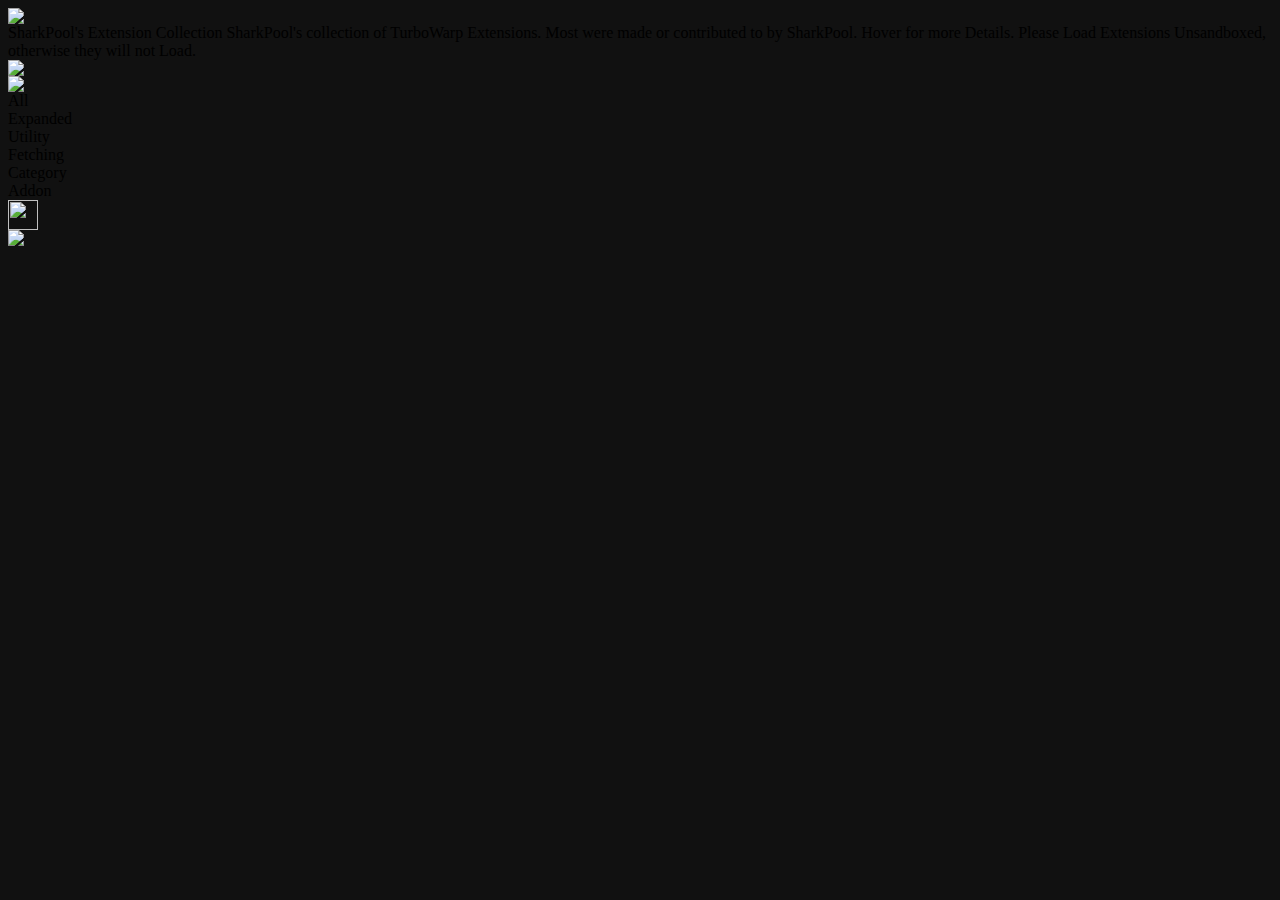
==== index.html @ 35d697a1 "Gallery 2.01" ====
<html lang="en">
  <head>
    <title>SharkPools Extension Collection</title>
    <script>
      if (location.origin.includes("https://sharkpool-sp.github.io")) {
        const base = document.createElement("base");
        base.setAttribute("href", "/SharkPools-Extensions/");
        document.head.appendChild(base);
      }
    </script>
    <base href="https://sharkpools-extensions.vercel.app/">
    <meta charset="utf-8">

    <meta name="viewport" content="width=device-width, initial-scale=1.0, maximum-scale=1.0, user-scalable=no">
    <meta content="SharkPools Extension Collection" property="og:title">
    <meta content="SharkPools collection of TurboWarp Extensions. Most were made or contributed to by SharkPool." property="og:description">
    <meta content="https://sharkpools-extensions.vercel.app/" property="og:url">
    <meta content="https://raw.githubusercontent.com/SharkPool-SP/SharkPools-Extensions/main/pages/SP_Text.png" property="og:image">
    <meta content="#00a6ff" data-react-helmet="true" name="theme-color">
    <link rel="icon" href="Gallery%20Files/main-assets/SP.svg">
    <link href="pages/css/main.css" rel="stylesheet">
    <link href="pages/css/custom-scroller.css" rel="stylesheet">
    <link href="pages/css/search-ui.css" rel="stylesheet">

    <!-- Lilita One Font -->
    <link rel="preconnect" href="https://fonts.googleapis.com">
    <link rel="preconnect" href="https://fonts.gstatic.com" crossorigin="">
    <link href="https://fonts.googleapis.com/css2?family=Lilita+One&amp;display=swap" rel="stylesheet">
  </head>
  <body style="background-color: #111111">
    <div class="navBar">
      <img class="toHost" draggable="false" src="Gallery%20Files/main-assets/logo-TW.svg" onclick="window.open('https://turbowarp.org')">
      <div class="navHeader">
        <span class="title">SharkPool's Extension Collection</span>
        <span class="header">SharkPool's collection of TurboWarp Extensions. Most were made or contributed to by SharkPool. Hover for more Details. Please Load Extensions Unsandboxed, otherwise they will not Load.</span>
      </div>
      <img class="toSP" draggable="false" src="Gallery%20Files/main-assets/SP.svg" onclick="window.open('https://www.youtube.com/channel/UC26hvmetqYgNB3oFewV_gtg')">
    </div>
    <div class="innerNav">
      <img class="navImg" id="fileType" draggable="false" src="Gallery%20Files/main-assets/download.svg">
      <div class="tagBar">
        <div class="tag" id="all">All</div>
        <div class="tag" id="expanded">Expanded</div>
        <div class="tag" id="utilities">Utility</div>
        <div class="tag" id="fetching">Fetching</div>
        <div class="tag" id="category">Category</div>
        <div class="tag" id="addon">Addon</div>
        <div class="tag" id="search"><img width="30" draggable="false" src="Gallery%20Files/main-assets/search.svg"></div>
      </div>
      <img class="navImg" id="contributors" draggable="false" src="Gallery%20Files/main-assets/contributors.svg">
    </div>
    <script src="pages/scripts/extension-generator.js" defer=""></script>
    <script src="pages/scripts/contributor-generator.js" defer=""></script>
    <script src="pages/startup.js"></script>
    <div class="filters" style="display: none">
      <svg xmlns="http://www.w3.org/2000/svg" xmlns:xlink="http://www.w3.org/1999/xlink">
        <filter id="bloom-filter">
          <feGaussianBlur in="SourceGraphic" stdDeviation="5"></feGaussianBlur>
          <feComposite in2="SourceGraphic" operator="arithmetic" k2=".5" k3="1" color-interpolation-filters="sRGB"></feComposite>
        </filter>
      </svg>
    </div>
  </body>
</html>
---- pages/css/main.css ----
body {
  text-align: center;
  padding: 20px;
  font-family: Sans-Serif;
  color: #fff;
  user-select: none;
}

.navBar {
  display: flex;
  justify-content: center;
  align-content: center;
  gap: 15px;
}
.navBar .navHeader {
  display: flex;
  flex-direction: column;
  font-size: 30px;
  color: #b7e9ff;
}
.navBar .title {
  font-family: "Lilita One", Sans-Serif;
  margin-bottom: 2px;
}
.navBar .header {
  font-size: 15px;
  font-weight: 600;
  color: #b7e9ff;
  max-width: 500px;
}
.navBar img {
  width: 100px;
  height: 100px;
  cursor: pointer;
  transition: transform 150ms ease-in-out;
  transform: scale(1);
}
.navBar img:hover {
  transform: scale(1.1);
}

.innerNav {
  display: flex;
  justify-content: center;
  align-content: center;
  align-items: center;
}
.innerNav .navImg {
  width: 70px;
  height: 70px;
  cursor: pointer;
  transition: transform 150ms ease-in-out;
  transform: scale(1);
}
.innerNav .navImg:hover {
  transform: scale(1.2);
}
.tagBar {
  display: flex;
  justify-content: center;
  align-items: center;
  width: 100%;
  max-width: 800px;
  height: 60px;
  margin: 15px;
  background-color: #242424;
  border: solid 6px #2f2f2f;
  border-radius: 50px;
}
.tagBar .tag {
  display: flex;
  justify-content: center;
  align-items: center;
  cursor: pointer;
  user-select: none;
  width: auto;
  height: 35px;
  margin: 10px auto;
  padding: 2px 10px 2px;
  font-weight: 600;
  font-size: 20px;
  line-height: 35px;
  background-color: #00b8ff;
  border: solid 5px #007dff;
  border-radius: 50px;
  transition: transform 150ms ease-in-out;
  transform: scale(1);
}
.tagBar .tag:hover {
  transform: scale(1.15);
}

.ext-breaker {
  display: inline-block;
  width: 90%;
  border-bottom: dashed 6px rgba(255,255,255,0.2);
  margin: 10px;
}
.ext-holder {
  display: inline-block;
  width: 300px;
  height: 150px;
  margin: 20px;
  opacity: 0;
  cursor: pointer;
  transform: scale(1);
}
.ext-tag {
  position: absolute;
  right: -35px;
  top: -25px;
}
.ext-pin {
  position: absolute;
  left: 5px;
  top: 5px;
  transition: transform 200ms ease-in-out;
  transform: scale(0.8);
}
.ext-pin:hover {
  transform: scale(0.9);
}

.contributor {
  width: 150px;
  height: 150px;
  opacity: 0;
  margin: 25px;
  cursor: pointer;
  transform: scale(1);
}

.text-descriptor {
  width: max-content;
  max-width: 90%;
  background-color: rgba(0,56,87,.86);
  border: solid 7px #0093ff;
  border-radius: 15px;
  padding: 20px;
  font-size: 20px;
  font-weight: 600;
  position: fixed;
  left: -50%;
  transform: translate(-50%, -50%);
  z-index: 999;
  pointer-events: none;
}
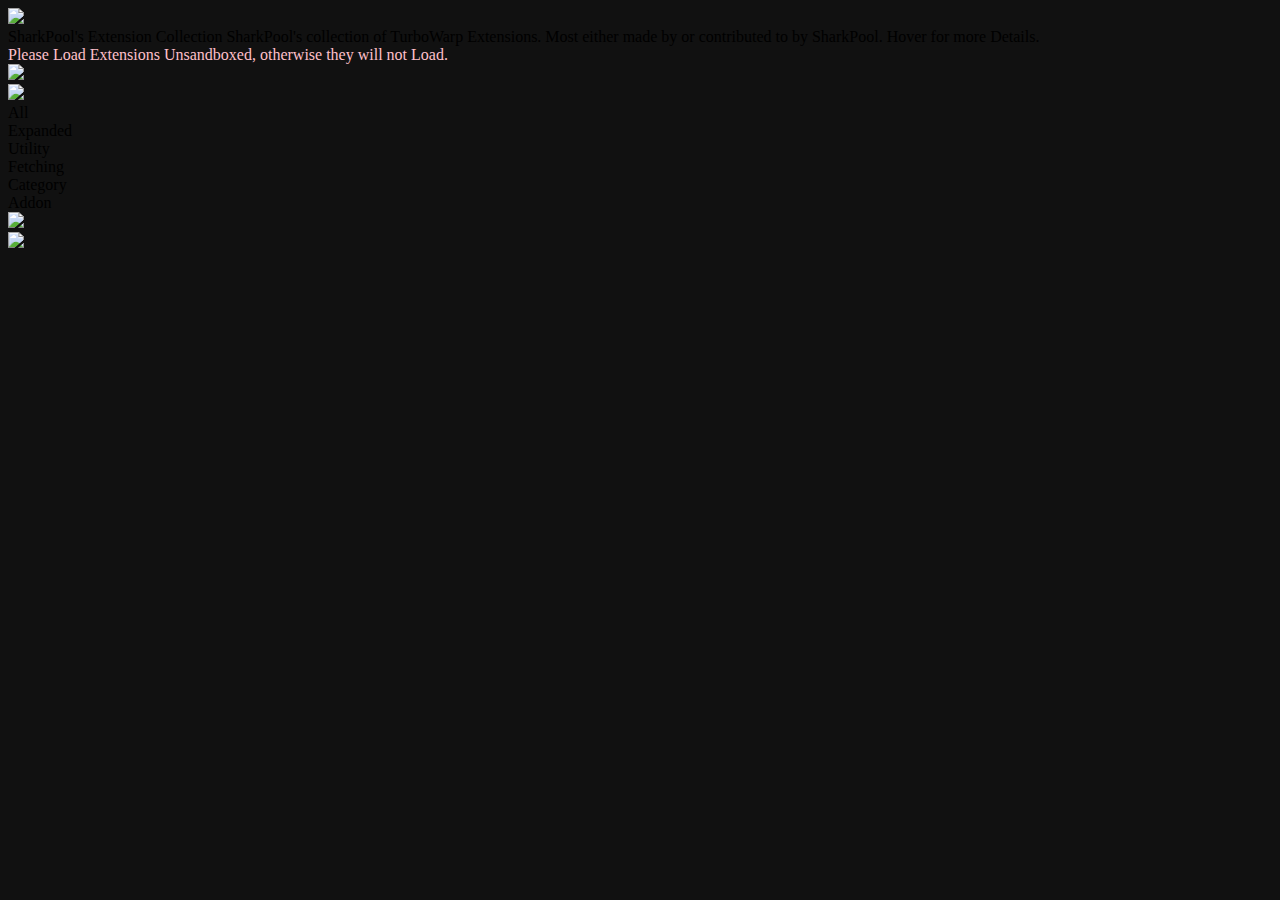
==== commit fa993627: "Merge branch 'SharkPool-SP:main' into main" ====
--- a/index.html
+++ b/index.html
@@ -1,3 +1,4 @@
+<!DOCTYPE html>
 <html lang="en">
   <head>
     <title>SharkPools Extension Collection</title>
@@ -13,7 +14,7 @@
 
     <meta name="viewport" content="width=device-width, initial-scale=1.0, maximum-scale=1.0, user-scalable=no">
     <meta content="SharkPools Extension Collection" property="og:title">
-    <meta content="SharkPools collection of TurboWarp Extensions. Most were made or contributed to by SharkPool." property="og:description">
+    <meta content="SharkPools collection of TurboWarp Extensions. Most either made by or contributed to by SharkPool." property="og:description">
     <meta content="https://sharkpools-extensions.vercel.app/" property="og:url">
     <meta content="https://raw.githubusercontent.com/SharkPool-SP/SharkPools-Extensions/main/pages/SP_Text.png" property="og:image">
     <meta content="#00a6ff" data-react-helmet="true" name="theme-color">
@@ -32,7 +33,9 @@
       <img class="toHost" draggable="false" src="Gallery%20Files/main-assets/logo-TW.svg" onclick="window.open('https://turbowarp.org')">
       <div class="navHeader">
         <span class="title">SharkPool's Extension Collection</span>
-        <span class="header">SharkPool's collection of TurboWarp Extensions. Most were made or contributed to by SharkPool. Hover for more Details. Please Load Extensions Unsandboxed, otherwise they will not Load.</span>
+        <span class="header">SharkPool's collection of TurboWarp Extensions. Most either made by or contributed to by SharkPool. Hover for more Details. 
+          <br><span style="color: pink">Please Load Extensions Unsandboxed, otherwise they will not Load.</span>
+        </span>
       </div>
       <img class="toSP" draggable="false" src="Gallery%20Files/main-assets/SP.svg" onclick="window.open('https://www.youtube.com/channel/UC26hvmetqYgNB3oFewV_gtg')">
     </div>
--- a/pages/css/main.css
+++ b/pages/css/main.css
@@ -145,3 +145,34 @@
   z-index: 999;
   pointer-events: none;
 }
+/*scrollbar */
+:root {
+    --track-color: #363636;
+    --thumb-color: #6366f1;
+    --scrollbar-width: 22px;
+    --scrollbar-radius: 50px;
+    --scrollbar-width-moz: auto;
+}
+        
+/* Chrome, Edge, Safari */
+body::-webkit-scrollbar {
+    width: var(--scrollbar-width);
+}
+        
+body::-webkit-scrollbar-thumb {
+    background-color: var(--thumb-color);
+    border-radius: var(--scrollbar-radius);
+}
+        
+body::-webkit-scrollbar-track {
+    background-color: var(--track-color);
+}
+
+
+/* Firefox */
+@supports not selector(::-webkit-scrollbar) {
+* {
+    scrollbar-width: var(--scrollbar-width-moz);
+    scrollbar-color: var(--thumb-color) var(--track-color);
+  }
+}
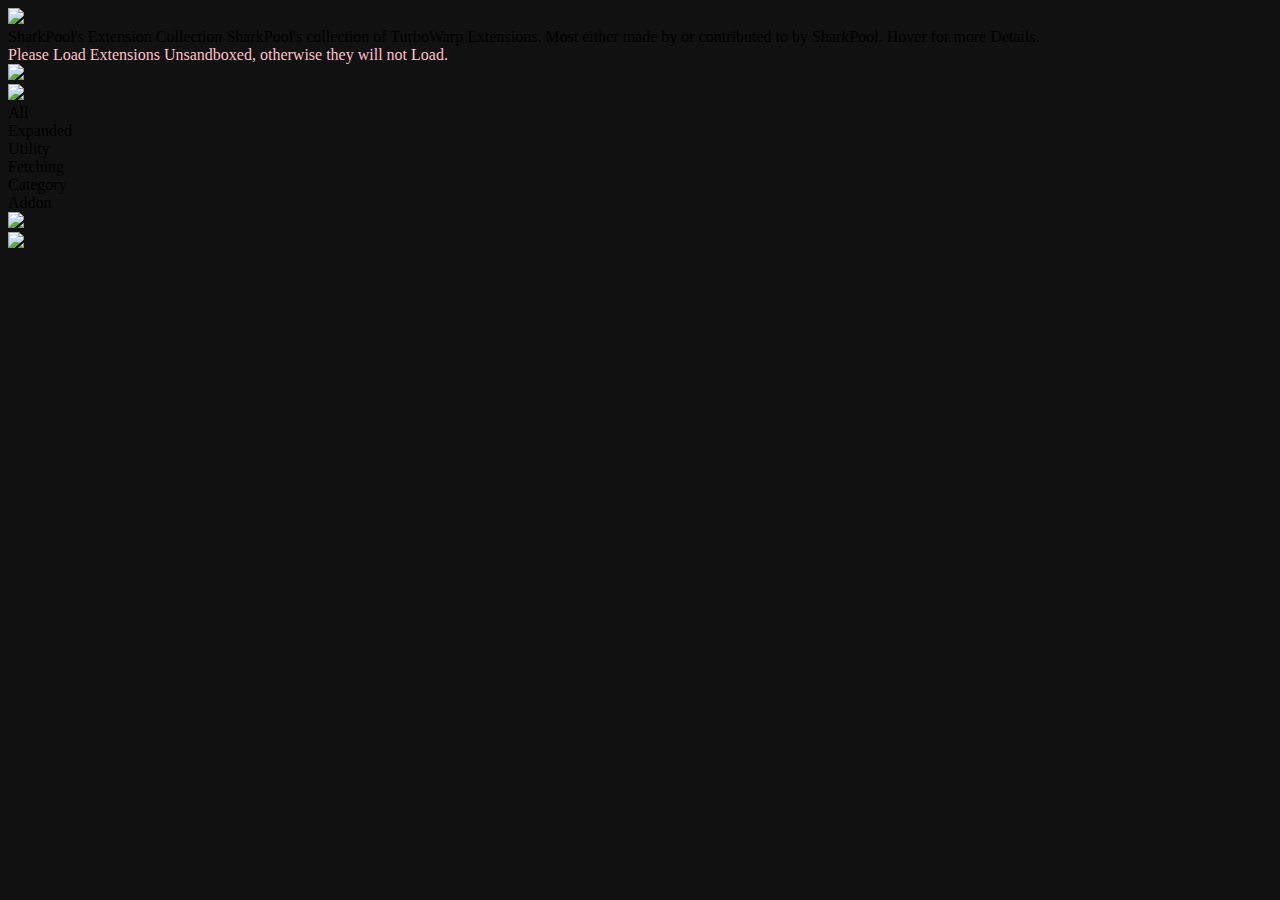
==== commit 3efdf976: "Update index.html" ====
--- a/index.html
+++ b/index.html
@@ -40,7 +40,7 @@
       <img class="toSP" draggable="false" src="Gallery%20Files/main-assets/SP.svg" onclick="window.open('https://www.youtube.com/channel/UC26hvmetqYgNB3oFewV_gtg')">
     </div>
     <div class="innerNav">
-      <img class="navImg" id="fileType" draggable="false" src="Gallery%20Files/main-assets/download.svg">
+      <img class="navImg" id="settings" draggable="false" src="Gallery%20Files/main-assets/settings.svg">
       <div class="tagBar">
         <div class="tag" id="all">All</div>
         <div class="tag" id="expanded">Expanded</div>
--- a/pages/css/main.css
+++ b/pages/css/main.css
@@ -4,8 +4,10 @@
   font-family: Sans-Serif;
   color: #fff;
   user-select: none;
+  overflow: hidden auto;
 }
 
+/* Main */
 .navBar {
   display: flex;
   justify-content: center;
@@ -90,6 +92,15 @@
   transform: scale(1.15);
 }
 
+/* Extensions */
+.ext-div {
+  display: flex;
+  flex-wrap: wrap;
+  justify-content: center;
+  position: absolute;
+  width: 105%;
+  left: -2.5%;
+}
 .ext-breaker {
   display: inline-block;
   width: 90%;
@@ -99,12 +110,41 @@
 .ext-holder {
   display: inline-block;
   width: 300px;
-  height: 150px;
-  margin: 20px;
+  height: 300px;
+  margin: 20px 20px 20px 20px;
+  border: solid grey 2px;
+  border-radius: 19px;
   opacity: 0;
   cursor: pointer;
+  transition: transform 200ms ease-in-out;
   transform: scale(1);
 }
+.ext-holder:hover {
+  filter: url(#bloom-filter);
+  transform: scale(1.1);
+}
+.ext-data pre {
+  margin: 0;
+  padding: 7px 10px 10px 10px;
+  text-wrap: wrap;
+  font-family: Sans-Serif;
+  font-size: 15px;
+  user-select: text;
+}
+.ext-data .desc-breaker {
+  width: 250px;
+  border-top: dashed grey 2px;
+  margin: auto;
+}
+.ext-data .update-date {
+  width: 300px;
+  position: absolute;
+  bottom: 2px;
+  padding: 0 0 10px 0;
+  color: #a1a1a1;
+  font-size: 14px;
+}
+
 .ext-tag {
   position: absolute;
   right: -35px;
@@ -121,13 +161,19 @@
   transform: scale(0.9);
 }
 
+/* Contributors */
 .contributor {
   width: 150px;
   height: 150px;
+  border-radius: 150px;
   opacity: 0;
   margin: 25px;
   cursor: pointer;
+  transition: transform 150ms ease-in-out;
   transform: scale(1);
+}
+.contributor:hover {
+  transform: scale(1.1);
 }
 
 .text-descriptor {
@@ -145,34 +191,3 @@
   z-index: 999;
   pointer-events: none;
 }
-/*scrollbar */
-:root {
-    --track-color: #363636;
-    --thumb-color: #6366f1;
-    --scrollbar-width: 22px;
-    --scrollbar-radius: 50px;
-    --scrollbar-width-moz: auto;
-}
-        
-/* Chrome, Edge, Safari */
-body::-webkit-scrollbar {
-    width: var(--scrollbar-width);
-}
-        
-body::-webkit-scrollbar-thumb {
-    background-color: var(--thumb-color);
-    border-radius: var(--scrollbar-radius);
-}
-        
-body::-webkit-scrollbar-track {
-    background-color: var(--track-color);
-}
-
-
-/* Firefox */
-@supports not selector(::-webkit-scrollbar) {
-* {
-    scrollbar-width: var(--scrollbar-width-moz);
-    scrollbar-color: var(--thumb-color) var(--track-color);
-  }
-}
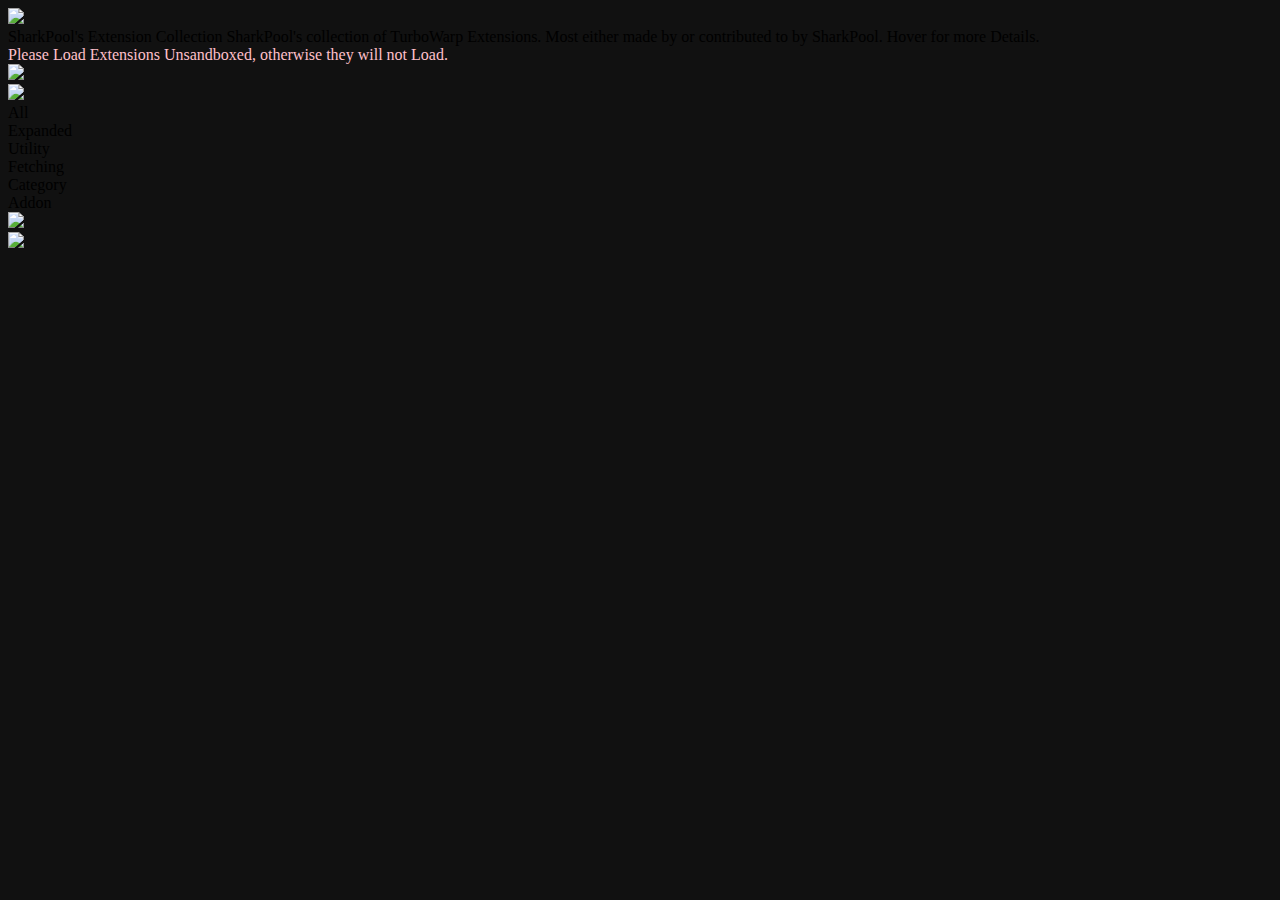
==== commit ae18aba6: "Update index.html" ====
--- a/index.html
+++ b/index.html
@@ -21,7 +21,7 @@
     <link rel="icon" href="Gallery%20Files/main-assets/SP.svg">
     <link href="pages/css/main.css" rel="stylesheet">
     <link href="pages/css/custom-scroller.css" rel="stylesheet">
-    <link href="pages/css/search-ui.css" rel="stylesheet">
+    <link href="pages/css/panel-ui.css" rel="stylesheet">
 
     <!-- Lilita One Font -->
     <link rel="preconnect" href="https://fonts.googleapis.com">
--- a/pages/css/panel-ui.css
+++ b/pages/css/panel-ui.css
@@ -0,0 +1,92 @@
+.search-div {
+  background-color: rgba(17, 17, 17, .5);
+  width: 100%;
+  height: 100%;
+  position: fixed;
+  left: 50%;
+  top: 50%;
+  transform: translate(-50%, -50%);
+  z-index: 9999;
+}
+.search-ui {
+  position: fixed;
+  left: 50%;
+  top: 50%;
+  transform: translate(-50%, -50%) scale(1.5);
+}
+
+.search-txt {
+  position: fixed;
+  left: 50%;
+  top: 40%;
+  transform: translate(-50%, -50%);
+  z-index: 99;
+  font-size: 30px;
+  font-family: Lilita One, Sans-Serif;
+}
+.search-input {
+  position: fixed;
+  left: 50%;
+  top: 49.3%;
+  transform: translate(-50%, -50%);
+  width: 400px;
+  height: 28px;
+  border-radius: 25px;
+  border: none;
+  color: #fff;
+  background-color: #00000000;
+  padding: 0px 10px 0px 0px;
+  margin: -2px 5px 0px 0px;
+  z-index: 99;
+  text-indent: 10px;
+  font-size: 20px;
+  font-family: Sans-Serif;
+}
+
+.search-enter {
+  position: fixed;
+  left: 50%;
+  top: 58.5%;
+  transform: translate(-50%, -50%);
+  z-index: 99;
+  transition: width 200ms ease-in-out;
+  width: 125px;
+}
+.search-enter:hover {
+  width: 145px;
+}
+.search-leave {
+  position: fixed;
+  left: 72%;
+  top: 40%;
+  transform: translate(-50%, -50%);
+  z-index: 99;
+  transition: width 200ms ease-in-out;
+  width: 40px;
+}
+.search-leave:hover {
+  width: 45px;
+}
+
+.panel-txt {
+  position: fixed;
+  left: 50%;
+  top: 43%;
+  transform: translate(-50%, -50%);
+  z-index: 99;
+  font-size: 30px;
+  font-family: Lilita One, Sans-Serif;
+}
+
+.panel-leave {
+  position: fixed;
+  left: 72%;
+  top: 40%;
+  transform: translate(-50%, -50%);
+  z-index: 99;
+  transition: width 200ms ease-in-out;
+  width: 40px;
+}
+.panel-leave:hover {
+  width: 45px;
+}
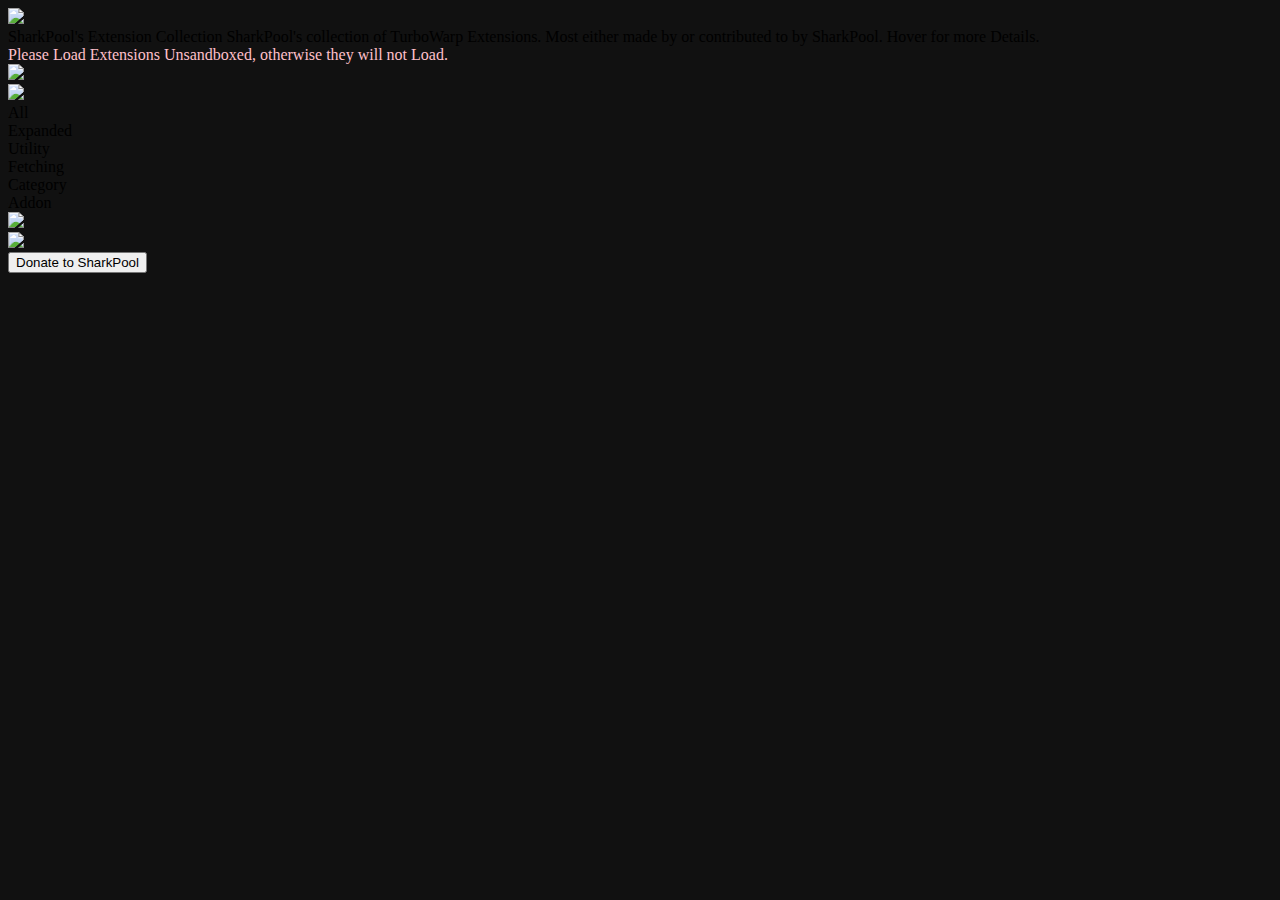
==== commit 860a2b94: "Update index.html" ====
--- a/index.html
+++ b/index.html
@@ -2,12 +2,15 @@
 <html lang="en">
   <head>
     <title>SharkPools Extension Collection</title>
-    <script>
+    <script type="module">
       if (location.origin.includes("https://sharkpool-sp.github.io")) {
         const base = document.createElement("base");
         base.setAttribute("href", "/SharkPools-Extensions/");
         document.head.appendChild(base);
       }
+
+      // Import the Terser Library for Code Compression
+      import("https://cdn.jsdelivr.net/npm/terser@5.30.0/+esm").then(module => window.Terser = module);
     </script>
     <base href="https://sharkpools-extensions.vercel.app/">
     <meta charset="utf-8">
@@ -52,6 +55,9 @@
       </div>
       <img class="navImg" id="contributors" draggable="false" src="Gallery%20Files/main-assets/contributors.svg">
     </div>
+    <div class="innerNav">
+      <button class="donateBtn">Donate to SharkPool</button>
+    </div>
     <script src="pages/scripts/extension-generator.js" defer=""></script>
     <script src="pages/scripts/contributor-generator.js" defer=""></script>
     <script src="pages/startup.js"></script>
--- a/pages/css/main.css
+++ b/pages/css/main.css
@@ -110,7 +110,7 @@
 .ext-holder {
   display: inline-block;
   width: 300px;
-  height: 300px;
+  height: 285px;
   margin: 20px 20px 20px 20px;
   border: solid grey 2px;
   border-radius: 19px;
@@ -179,14 +179,15 @@
 .text-descriptor {
   width: max-content;
   max-width: 90%;
-  background-color: rgba(0,56,87,.86);
-  border: solid 7px #0093ff;
+  background-color: rgba(87,87,87,.86);
+  border: solid 7px #ebebeb;
   border-radius: 15px;
   padding: 20px;
   font-size: 20px;
   font-weight: 600;
   position: fixed;
   left: -50%;
+  top: 90%;
   transform: translate(-50%, -50%);
   z-index: 999;
   pointer-events: none;
--- a/pages/css/panel-ui.css
+++ b/pages/css/panel-ui.css
@@ -18,8 +18,8 @@
 .search-txt {
   position: fixed;
   left: 50%;
-  top: 40%;
-  transform: translate(-50%, -50%);
+  top: 50%;
+  transform: translate(-50%, -250%);
   z-index: 99;
   font-size: 30px;
   font-family: Lilita One, Sans-Serif;
@@ -27,8 +27,8 @@
 .search-input {
   position: fixed;
   left: 50%;
-  top: 49.3%;
-  transform: translate(-50%, -50%);
+  top: 50%;
+  transform: translate(-50%, -70%);
   width: 400px;
   height: 28px;
   border-radius: 25px;
@@ -46,33 +46,33 @@
 .search-enter {
   position: fixed;
   left: 50%;
-  top: 58.5%;
-  transform: translate(-50%, -50%);
+  top: 50%;
+  transform: translate(-50%, 70%) scale(1);
   z-index: 99;
-  transition: width 200ms ease-in-out;
+  transition: transform 200ms ease-in-out;
   width: 125px;
 }
 .search-enter:hover {
-  width: 145px;
+  transform: translate(-50%, 70%) scale(1.15);
 }
 .search-leave {
   position: fixed;
-  left: 72%;
-  top: 40%;
-  transform: translate(-50%, -50%);
+  left: 50%;
+  top: 50%;
+  transform: translate(450%, -225%) scale(1);
   z-index: 99;
-  transition: width 200ms ease-in-out;
+  transition: transform 200ms ease-in-out;
   width: 40px;
 }
 .search-leave:hover {
-  width: 45px;
+  transform: translate(450%, -225%) scale(1.15);
 }
 
 .panel-txt {
   position: fixed;
   left: 50%;
-  top: 43%;
-  transform: translate(-50%, -50%);
+  top: 50%;
+  transform: translate(-50%, -450%);
   z-index: 99;
   font-size: 30px;
   font-family: Lilita One, Sans-Serif;
@@ -80,13 +80,47 @@
 
 .panel-leave {
   position: fixed;
-  left: 72%;
-  top: 40%;
-  transform: translate(-50%, -50%);
+  left: 50%;
+  top: 50%;
+  transform: translate(450%, -400%) scale(1);
   z-index: 99;
-  transition: width 200ms ease-in-out;
+  transition: transform 200ms ease-in-out;
   width: 40px;
 }
 .panel-leave:hover {
-  width: 45px;
+  transform: translate(450%, -400%) scale(1.15);
 }
+
+.setting-holder {
+  position: absolute;
+  left: 50%;
+  top: 50%;
+  transform: translate(-50%, -50%);
+  z-index: 99;
+  margin-top: 15px;
+}
+.setting-div {
+  width: 430px;
+  border: solid 2px #fff;
+  border-radius: 12px;
+  margin-top: 15px;
+}
+.setting-div div {
+  width: 80%;
+  margin: 8px 5px 8px 40px;
+  display: flex;
+  transform: scale(1.15);
+}
+.setting-div input {
+  margin: 3px;
+}
+.setting-div pre {
+  margin: 3px 0 0 5px;
+}
+.setting-div .desc-msg {
+  display: block;
+  margin: 0 0 8px 45px;
+  font-size: 12px;
+  font-style: italic;
+  color: pink;
+}
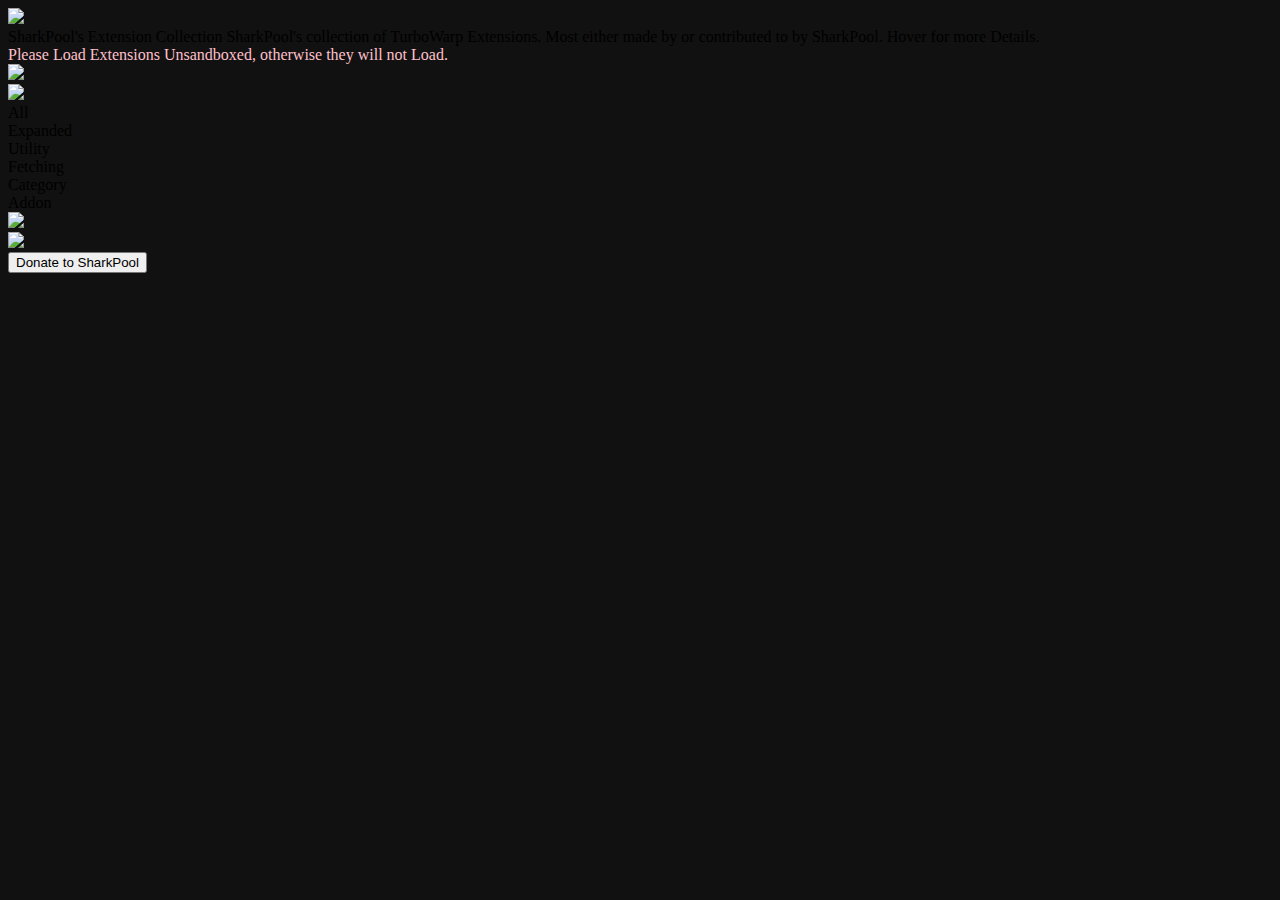
==== commit e61a20b6: "Gallery V1.4.0" ====
--- a/index.html
+++ b/index.html
@@ -2,13 +2,14 @@
 <html lang="en">
   <head>
     <title>SharkPools Extension Collection</title>
-    <script type="module">
+    <script>
       if (location.origin.includes("https://sharkpool-sp.github.io")) {
         const base = document.createElement("base");
         base.setAttribute("href", "/SharkPools-Extensions/");
         document.head.appendChild(base);
       }
-
+    </script>
+    <script type="module">
       // Import the Terser Library for Code Compression
       import("https://cdn.jsdelivr.net/npm/terser@5.30.0/+esm").then(module => window.Terser = module);
     </script>
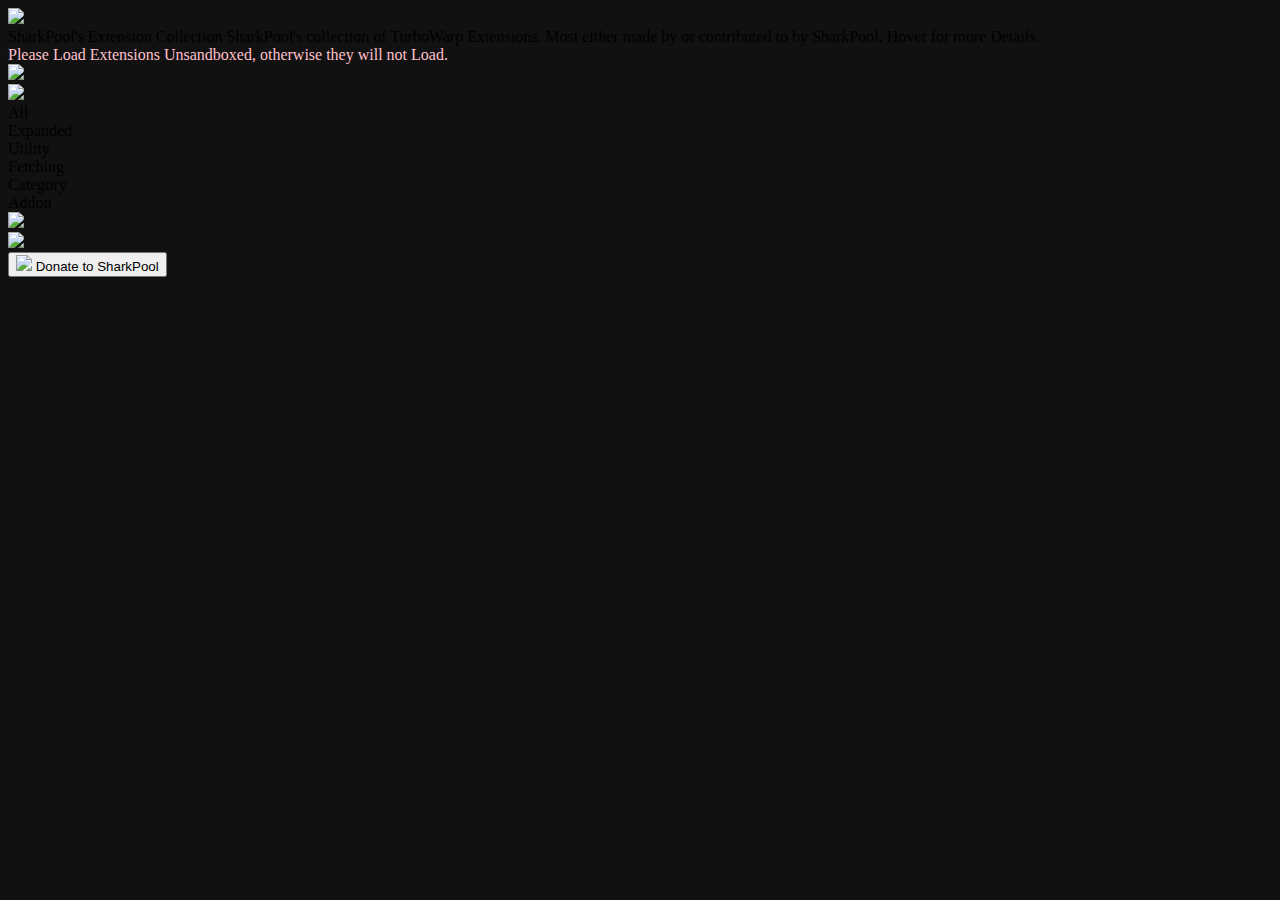
==== commit cbcb972a: "Gallery V1.4.0" ====
--- a/index.html
+++ b/index.html
@@ -57,7 +57,10 @@
       <img class="navImg" id="contributors" draggable="false" src="Gallery%20Files/main-assets/contributors.svg">
     </div>
     <div class="innerNav">
-      <button class="donateBtn">Donate to SharkPool</button>
+      <button class="donateBtn">
+        <img src="https://www.paypalobjects.com/marketing/web/logos/paypal-mark-color.svg" width="25px">
+        Donate to SharkPool
+      </button>
     </div>
     <script src="pages/scripts/extension-generator.js" defer=""></script>
     <script src="pages/scripts/contributor-generator.js" defer=""></script>
--- a/pages/css/main.css
+++ b/pages/css/main.css
@@ -176,6 +176,7 @@
   transform: scale(1.1);
 }
 
+/* Text Descriptors */
 .text-descriptor {
   width: max-content;
   max-width: 90%;
@@ -192,3 +193,30 @@
   z-index: 999;
   pointer-events: none;
 }
+
+/* Donate Button */
+.donateBtn {
+  width: 300px;
+  display: flex;
+  justify-content: center;
+  align-items: center;
+  padding: 10px;
+  margin: 5px;
+  background: linear-gradient(110deg, #00b8ff 40%, #66d9ff 50%, #00b8ff 60%);
+  background-size: 200% 100%;
+  border: solid 6px #007dff;
+  border-radius: 50px;
+  line-height: 150%;
+  text-indent: 10px;
+  font-size: 20px;
+  font-family: Sans-Serif;
+  font-weight: 600;
+  color: #fff;
+  position: relative;
+  overflow: hidden;
+  animation: donateShine 2s linear infinite;
+}
+@keyframes donateShine {
+  0% { background-position: 100% 0; }
+  100% { background-position: -100% 0; }
+}
--- a/pages/css/panel-ui.css
+++ b/pages/css/panel-ui.css
@@ -51,6 +51,7 @@
   z-index: 99;
   transition: transform 200ms ease-in-out;
   width: 125px;
+  cursor: pointer;
 }
 .search-enter:hover {
   transform: translate(-50%, 70%) scale(1.15);
@@ -63,6 +64,7 @@
   z-index: 99;
   transition: transform 200ms ease-in-out;
   width: 40px;
+  cursor: pointer;
 }
 .search-leave:hover {
   transform: translate(450%, -225%) scale(1.15);
@@ -86,6 +88,7 @@
   z-index: 99;
   transition: transform 200ms ease-in-out;
   width: 40px;
+  cursor: pointer;
 }
 .panel-leave:hover {
   transform: translate(450%, -400%) scale(1.15);
@@ -104,6 +107,7 @@
   border: solid 2px #fff;
   border-radius: 12px;
   margin-top: 15px;
+  cursor: pointer;
 }
 .setting-div div {
   width: 80%;
